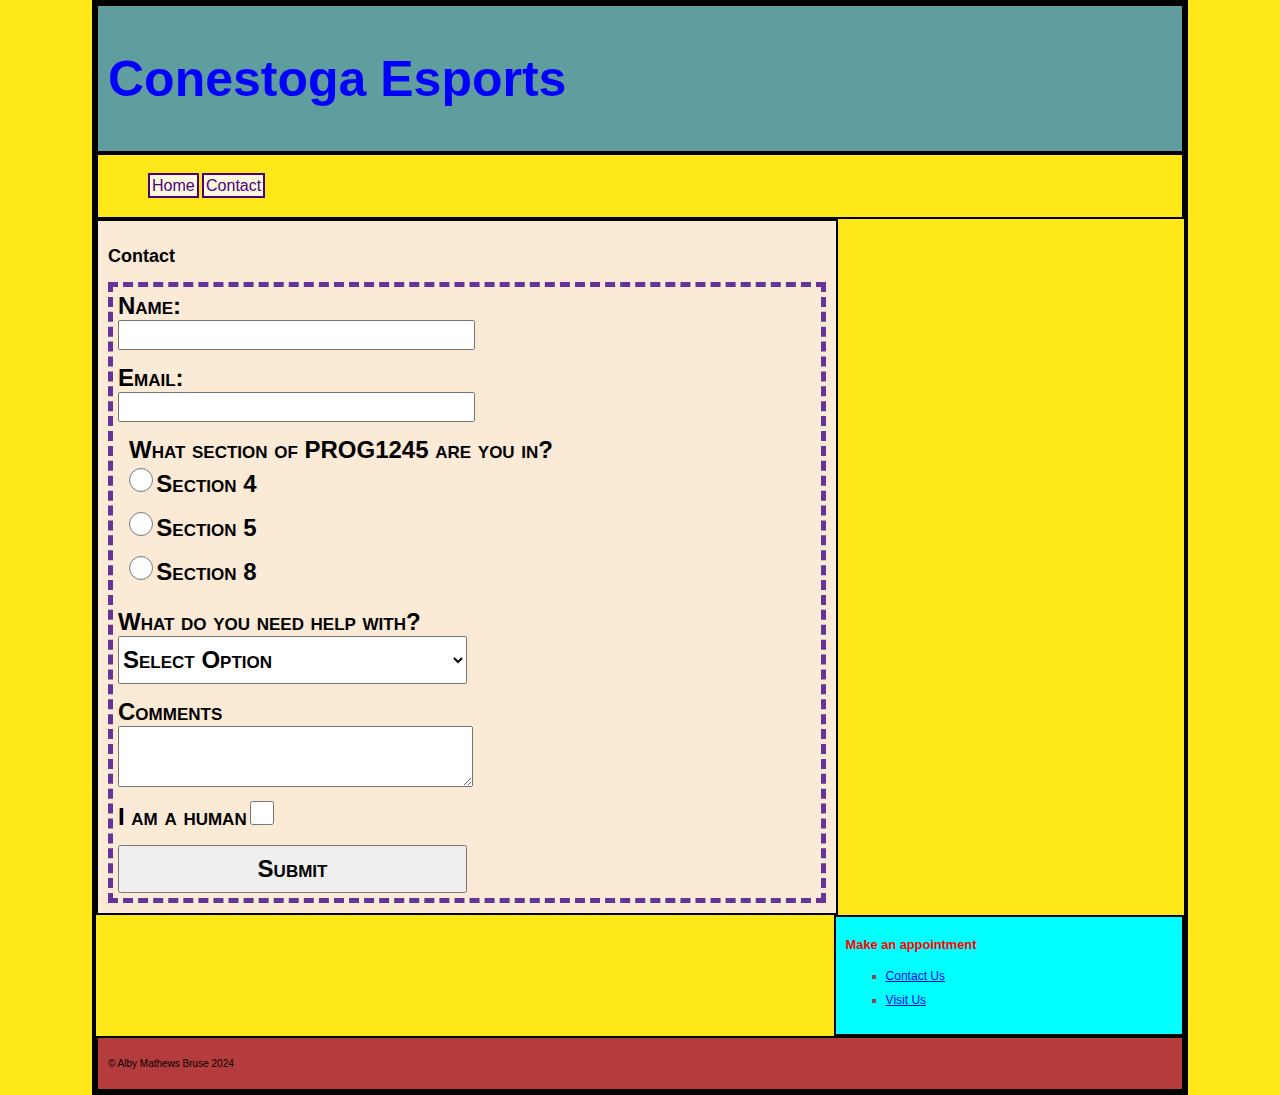
==== contact.html @ da628845 "MY first Commit" ====
<!-- 
Alby Mathews Bruse
amathewsbruse0406@conestogac.on.ca
-->
<!DOCTYPE html>
<html>
<head>
    <meta charset="UTF-8" />
    <link rel="stylesheet" href="styles/normalize.css">
    <link rel="stylesheet" href="styles/styles.css">
    <title>Conestoga Esports</title>
    
</head>
<body>
    <header class="structural">
        <h1>Conestoga Esports</h1>
    </header>
    <nav class="structural">
        <ul>
            <li>
                <a href="index.html">Home</a>
                <a href="contact.html">Contact</a>
            </li>
        </ul>
    </nav>
    <main class="structural">
        <h2>Contact</h2>
        <form action="">
            <div>
                <label for="name">Name:</label>
                <input type="text" id="name" name="username" required>
            </div>
            <br>
            <div>
                <label for="email">Email:</label>
                <input type="email" id="email" name="useremail" required>
            </div>
            <br>
            <fieldset>
                <legend>What section of PROG1245 are you in?</legend>
                <div>
                    <input type="radio" name="sec" id="4" value="4">
                    <label for="4">Section 4</label>
                </div>
                <br>
                <div>
                    <input type="radio" name="sec" id="5" value="5">
                    <label for="5">Section 5</label>
                </div>
                <br>
                <div>
                    <input type="radio" name="sec" id="8" value="8">
                    <label for="8">Section 8</label>
                </div>
            </fieldset>
            <br>
            <div>
                <label for="help">What do you need help with?</label>
                <select name="select" id="help">
                    <option value="default">Select Option</option>
                    <option value="HTML">HTML</option>
                    <option value="CSS">CSS</option>
                    <option value="Both">Both(HTML & CSS)</option>
                </select>
            </div>
            <br>
            <div>
                <label for="comment">Comments</label>
                <textarea name="comment" id="comment" cols="30" rows="4"></textarea>
            </div>
            <br>
            <div>
                <label for="human">I am a human</label>
                <input type="checkbox" id="human" name="human" value="true">
            </div>
            <br>
            <div>
                <input type="submit" id="submit" value="Submit">
            </div>


        </form>
    </main>
    <aside class="structural">
        <h2 id="listheading">Make an appointment</h2>
        <ul>
            <li><a href="contact.html">Contact Us</a></li>
            <li><a href="https://maps.google.com/">Visit Us</a></li>
        </ul>
    </aside>
    <footer class="structural">
        <p>&copy Alby Mathews Bruse 2024</p>
    </footer>
    
    
</body>
</html>
---- styles/styles.css ----
/*
Alby Mathews Bruse
8980406
*/

body {
    font: 12px Arial;
    background-color: hsla(54, 100%, 55%,1);
    width: 85vw;
    border: 4px solid black;
    margin: auto;
}

h1{
    color: blue; 
    font-size: 50px;
}

#listheading {
    color: #f00;
    font-size: 0.8rem;

}
main {
    float: left;
    width: 66%;
    background-color: hsl(34, 78%, 91%);
}
aside{
    float: right;
    width: 30%;
    background-color: hsl(180, 100%, 50%);
    padding-bottom: 800px;
}

.structural {
    margin: auto;
    padding: 10px;
    border: 2px black solid;
}

#para1 {
    color: rgb(0, 0, 255);
}

#para2 {
    color: rgb(0, 128, 0);
}

header {
    background-color: hsl(182, 25%, 50%);
}

footer {
    background-color: hsl(0, 50%, 47%);
    clear: both;
}

a:hover {
    text-decoration: none;
    color: #f0f;
}

footer p {
    font-size: smaller;
}

aside ul{
    list-style:square ;
}

aside li{
    line-height: 1.5rem;
    color: rgba(165, 42, 42, 0.871);   
}

nav li{
    display: inline;
    list-style: none;
}

nav a{
    border: indigo 2px solid;
    padding: 2px;
    color: indigo;
    background-color: cornsilk;
    text-decoration: none;
    font-size: 1rem;
}

nav a:hover{
    border: cornsilk 2px solid;
    color: cornsilk;
    background-color: indigo;
}

form{
    border: 5px dashed rebeccapurple;
    padding: 5px;
}

input[type=text], 
input[type=email],
input[type=submit],
select, option{
    width: 50%;
    display: block;
    height: 2em;
}

input[type=radio],
input[type=checkbox]{
    height: 2em;
    width: 2em;
}

select, option, label, legend,
input[type=submit]{
    font-size: 1.5rem;
    font-weight: bold;
    font-variant: small-caps;
}

textarea{
    width: 50%;
    display: block;
}

fieldset{
    border: none;
}
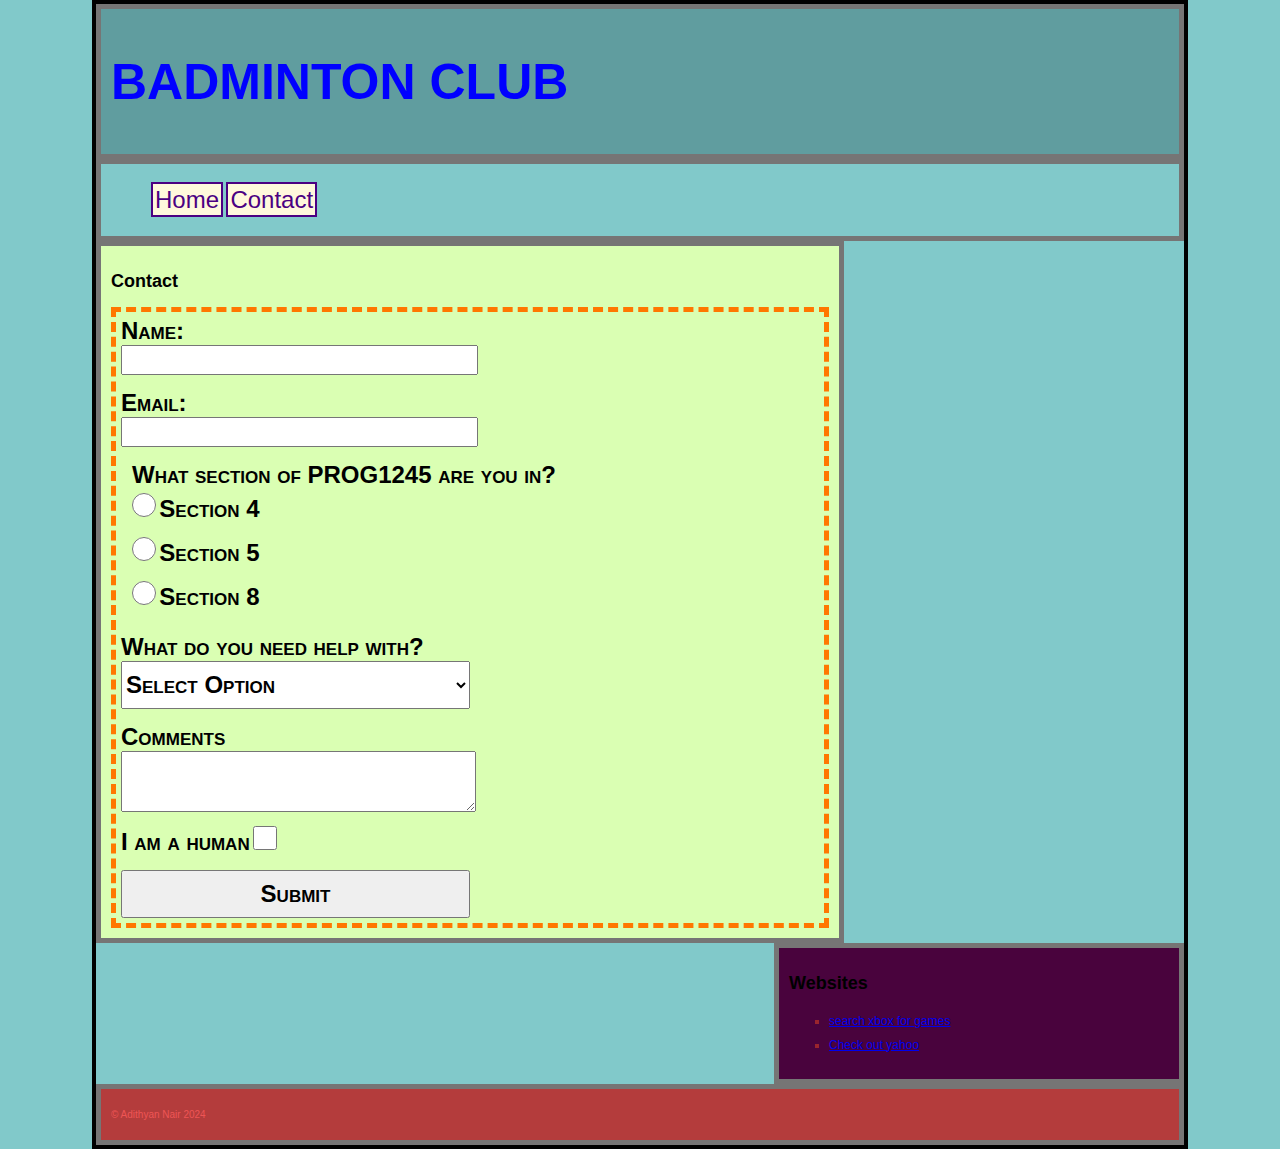
==== commit fcb4c64f: "ok" ====
--- a/contact.html
+++ b/contact.html
@@ -1,6 +1,6 @@
 <!-- 
-Alby Mathews Bruse
-amathewsbruse0406@conestogac.on.ca
+Adithyan Jyothish Nair
+ajyothishnair1148@conestogac.on.ca
 -->
 <!DOCTYPE html>
 <html>
@@ -8,12 +8,12 @@
     <meta charset="UTF-8" />
     <link rel="stylesheet" href="styles/normalize.css">
     <link rel="stylesheet" href="styles/styles.css">
-    <title>Conestoga Esports</title>
+    <title>BADMINTON CLUB</title>
     
 </head>
 <body>
     <header class="structural">
-        <h1>Conestoga Esports</h1>
+        <h1>BADMINTON CLUB</h1>
     </header>
     <nav class="structural">
         <ul>
@@ -65,8 +65,8 @@
             </div>
             <br>
             <div>
-                <label for="comment">Comments</label>
-                <textarea name="comment" id="comment" cols="30" rows="4"></textarea>
+                <label for="comments">Comments</label>
+                <textarea name="comment" id="comments" cols="30" rows="4"></textarea>
             </div>
             <br>
             <div>
@@ -82,14 +82,14 @@
         </form>
     </main>
     <aside class="structural">
-        <h2 id="listheading">Make an appointment</h2>
+        <h2>Websites</h2>
         <ul>
-            <li><a href="contact.html">Contact Us</a></li>
-            <li><a href="https://maps.google.com/">Visit Us</a></li>
+            <li><a href="https://www.xbox.com/en-CA">search xbox for games</a></li>
+            <li><a href="https://ca.yahoo.com/">Check out yahoo </a></li>
         </ul>
     </aside>
     <footer class="structural">
-        <p>&copy Alby Mathews Bruse 2024</p>
+        <p id="footerp">&copy Adithyan Nair 2024</p>
     </footer>
     
     
--- a/styles/styles.css
+++ b/styles/styles.css
@@ -1,11 +1,8 @@
-/*
-Alby Mathews Bruse
-8980406
-*/
+/* Name:Adithyan.Jyothish.Nair student number:8981148*/
 
 body {
     font: 12px Arial;
-    background-color: hsla(54, 100%, 55%,1);
+    background-color: rgb(129, 201, 202);
     width: 85vw;
     border: 4px solid black;
     margin: auto;
@@ -16,35 +13,16 @@
     font-size: 50px;
 }
 
-#listheading {
-    color: #f00;
-    font-size: 0.8rem;
-
-}
 main {
     float: left;
     width: 66%;
-    background-color: hsl(34, 78%, 91%);
+    background-color: hsl(89, 100%, 85%);
 }
 aside{
     float: right;
-    width: 30%;
-    background-color: hsl(180, 100%, 50%);
+    width: 380px;
+    background-color: hsl(311, 92%, 15%);
     padding-bottom: 800px;
-}
-
-.structural {
-    margin: auto;
-    padding: 10px;
-    border: 2px black solid;
-}
-
-#para1 {
-    color: rgb(0, 0, 255);
-}
-
-#para2 {
-    color: rgb(0, 128, 0);
 }
 
 header {
@@ -55,10 +33,14 @@
     background-color: hsl(0, 50%, 47%);
     clear: both;
 }
-
+.structural {
+    margin: auto;
+    padding: 10px;
+    border: 5px rgb(118, 117, 117) solid;
+}
 a:hover {
     text-decoration: none;
-    color: #f0f;
+    color: rgb(238, 132, 19);
 }
 
 footer p {
@@ -73,6 +55,17 @@
     line-height: 1.5rem;
     color: rgba(165, 42, 42, 0.871);   
 }
+#1unique {
+    color: rgb(0, 255, 13);
+}
+
+#2unique {
+    color: rgb(128, 0, 115);
+}
+
+#footerp{
+    color: rgb(238, 85, 85);
+}
 
 nav li{
     display: inline;
@@ -85,7 +78,7 @@
     color: indigo;
     background-color: cornsilk;
     text-decoration: none;
-    font-size: 1rem;
+    font-size: 2em;
 }
 
 nav a:hover{
@@ -95,7 +88,7 @@
 }
 
 form{
-    border: 5px dashed rebeccapurple;
+    border: 5px dashed rgb(255, 119, 0);
     padding: 5px;
 }
 
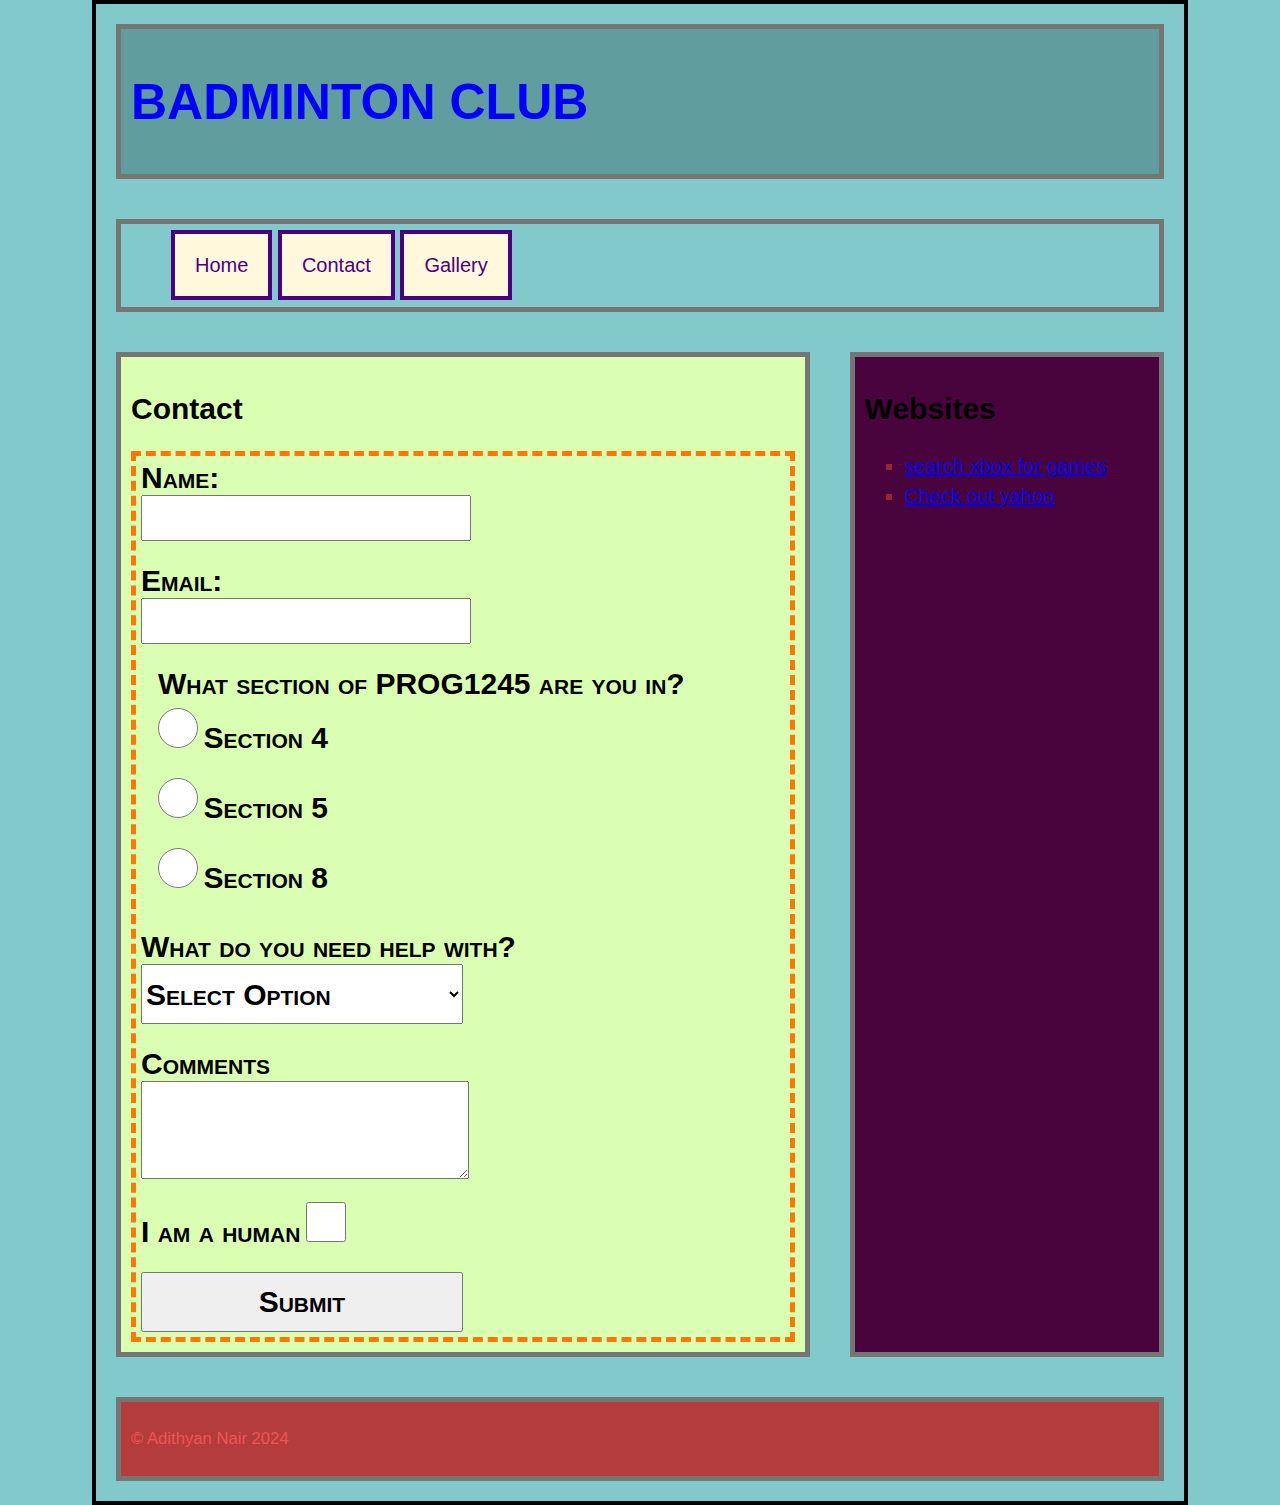
==== commit aef02647: "inclass 5" ====
--- a/contact.html
+++ b/contact.html
@@ -17,12 +17,13 @@
     </header>
     <nav class="structural">
         <ul>
-            <li>
-                <a href="index.html">Home</a>
-                <a href="contact.html">Contact</a>
-            </li>
+            <li><a href="index.html">Home</a></li>
+            <li><a href="contact.html">Contact</a></li>
+            <li><a href="gallery.html">Gallery</a></li>
+
         </ul>
     </nav>
+    <section>
     <main class="structural">
         <h2>Contact</h2>
         <form action="">
@@ -87,7 +88,7 @@
             <li><a href="https://www.xbox.com/en-CA">search xbox for games</a></li>
             <li><a href="https://ca.yahoo.com/">Check out yahoo </a></li>
         </ul>
-    </aside>
+    </aside></section>
     <footer class="structural">
         <p id="footerp">&copy Adithyan Nair 2024</p>
     </footer>
--- a/styles/styles.css
+++ b/styles/styles.css
@@ -1,28 +1,30 @@
 /* Name:Adithyan.Jyothish.Nair student number:8981148*/
+html {
+    font: 20px Arial;
+}
+
 
 body {
-    font: 12px Arial;
+    display: flex;
+    flex-direction: column;
     background-color: rgb(129, 201, 202);
     width: 85vw;
-    border: 4px solid black;
+    border: 0.2em solid black;
     margin: auto;
 }
 
 h1{
     color: blue; 
-    font-size: 50px;
+    font-size: 2.5rem;
 }
 
 main {
-    float: left;
-    width: 66%;
+    flex: 2 1 70%;
     background-color: hsl(89, 100%, 85%);
 }
 aside{
-    float: right;
-    width: 380px;
+    flex: 1 1 30%;
     background-color: hsl(311, 92%, 15%);
-    padding-bottom: 800px;
 }
 
 header {
@@ -31,12 +33,11 @@
 
 footer {
     background-color: hsl(0, 50%, 47%);
-    clear: both;
 }
 .structural {
-    margin: auto;
-    padding: 10px;
-    border: 5px rgb(118, 117, 117) solid;
+    margin: 1rem;
+    padding: 0.5em;
+    border: 0.25em rgb(118, 117, 117) solid;
 }
 a:hover {
     text-decoration: none;
@@ -72,24 +73,24 @@
     list-style: none;
 }
 
-nav a{
-    border: indigo 2px solid;
-    padding: 2px;
+nav li a{
+    border: indigo 0.2em solid;
+    padding: 1em;
     color: indigo;
     background-color: cornsilk;
     text-decoration: none;
-    font-size: 2em;
+    font-size: 1em;
 }
 
 nav a:hover{
-    border: cornsilk 2px solid;
+    border: cornsilk 0.1em solid;
     color: cornsilk;
     background-color: indigo;
 }
 
 form{
-    border: 5px dashed rgb(255, 119, 0);
-    padding: 5px;
+    border: 0.25em dashed rgb(255, 119, 0);
+    padding: 0.25em;
 }
 
 input[type=text], 
@@ -121,4 +122,43 @@
 
 fieldset{
     border: none;
+}
+
+section{
+    display: flex;
+    flex-direction: row;
+    flex-wrap: nowrap;
+    justify-content: space-between;
+    align-items: stretch;
+}
+
+#gallery{
+    display: grid;
+    grid-template-columns: repeat(2,1fr);
+}
+
+figure{
+    border: 2px black solid;
+}
+
+figure img{
+    height: 80%;
+    width: 80%;
+}
+
+@media only screen and (max-width:600px){
+    html{
+        font-size: 10px;
+    }
+
+    section{
+        flex-wrap: wrap;
+    }
+
+    #gallery{
+        grid-template-columns: 1fr;
+    }
+
+    
+
 }